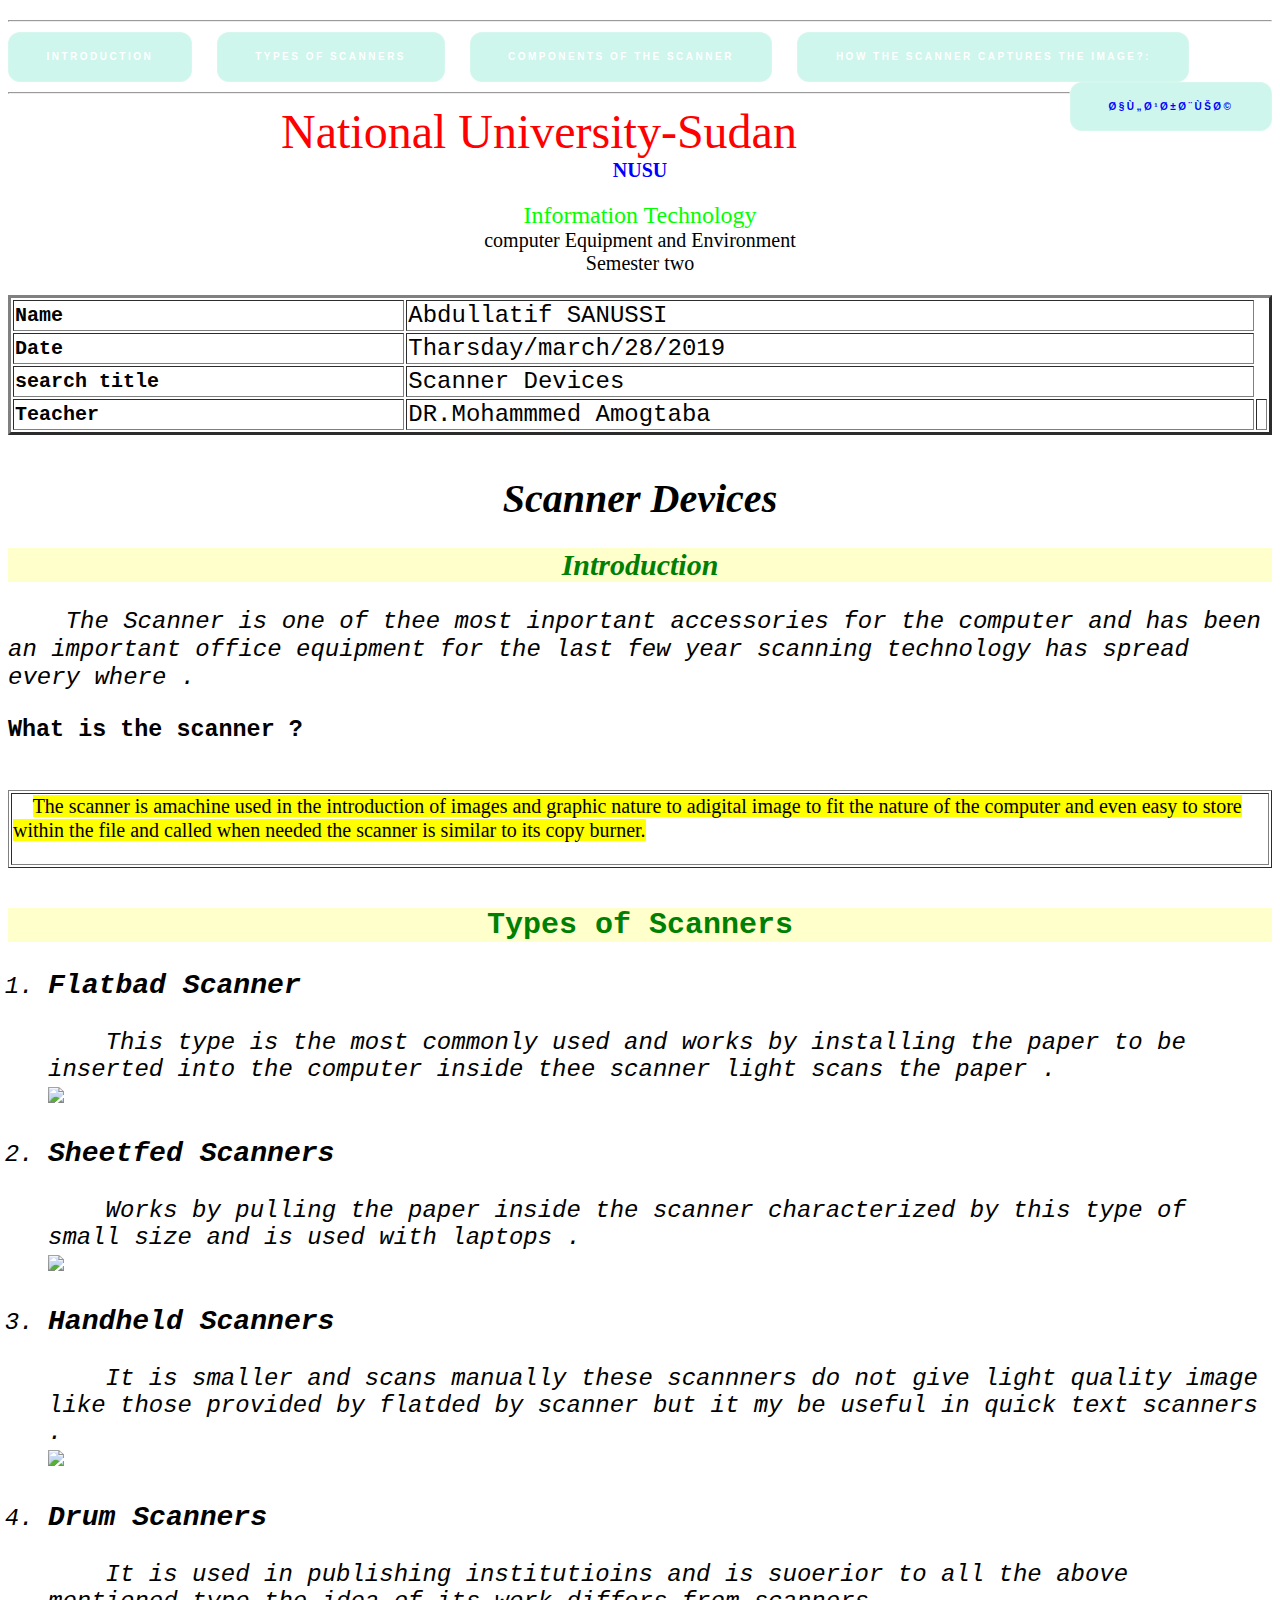
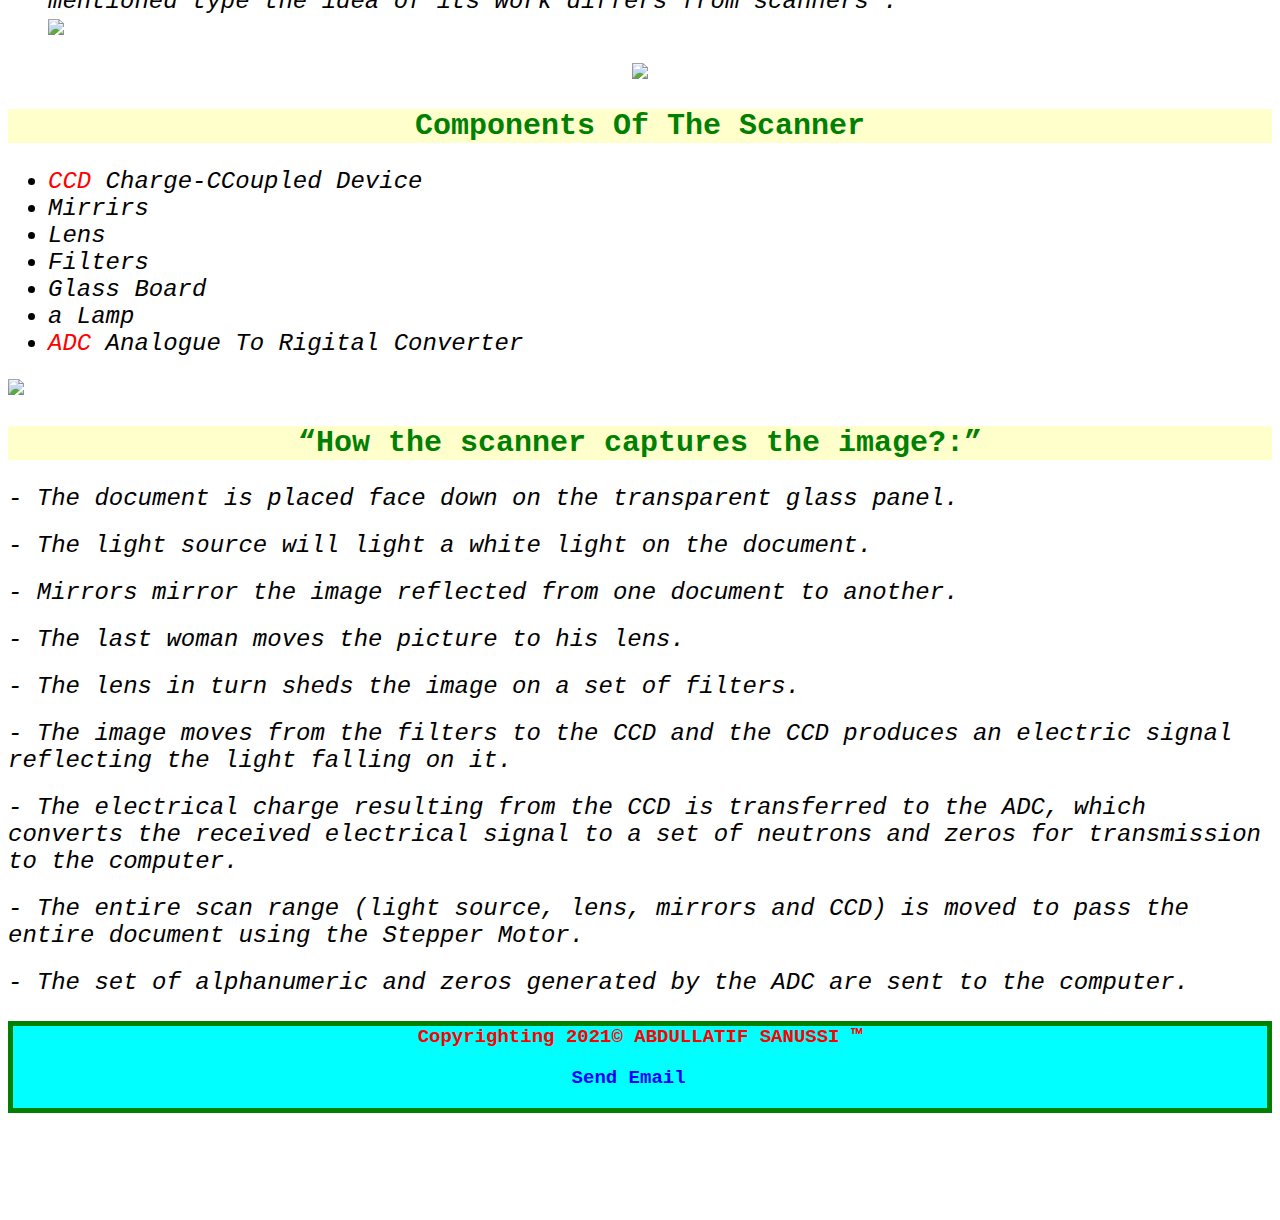
==== Scanner-Devices/Scanner Devices.html @ a1f461f5 "Update Scanner Devices.html" ====
<!DOCTYPE HTML>
<html>
  <head>
   <title>Scanner Devices</title>
  <style>
  body{
    text-align:left;
	font-family: "Times New Roman", Times, serif;
    font-size:20px;
  }
  h2{
  color:green;
  background-color:#ffffcc;
  text-align:center;

  }
  
  h4{
  color:red;
  background-color:#00ffff;
  text-align:center;
  border: 5px solid green;
  font-size:19px;
  
  }
  h1, h2, h3, h4, h5, h6 {
		font-weight: bold;

	}
	input[type="submit"],
	input[type="reset"],
	input[type="button"],
	button,
	button {
		
		background-color: transparent;
		border: solid 1px !important;
		border-color: rgba(255, 255, 255, 0.15) !important;
		border-radius: 3em;
		color: #ffffff !important;
		cursor: pointer;
		display: inline-block;
		font-size: 0.6em;
		font-weight: bold;
		height: calc(4.75em + 2px);
		letter-spacing: 0.25em;
		line-height: 4.75em;
		outline: 0;
		padding: 0 3.75em;
		position: relative;
		text-align: center;
		text-decoration: none;
		text-transform: uppercase;
		white-space: nowrap;
	}



	table {
		margin: 0 0 2em 0;
		width: 100%;
	}

  
a {
	text-decoration: none;
    display:inline-block;

}

.menu{

}
.button{
  background-color: white;
  color: black;
  border: 2px solid #e7e7e7;
  border-radius: 12px;
  background-color:#CEF6EC;
  font-size:10px;
}

   </style>
   <link rel="icon" href="image/icon.jpg">
    <meta name="description" content="The Scanner is one of thee most inportant 
	accessories for the computer and has been an important office equipment for the
	last few year scanning technology has spread every where ."/>
  </head>
<meta charset="UTF-8">
 <body
    link="blue"
             vlink="red"
                      alink="white"
					             bgcolor="#ffffff"
								                  text="#000000" 
												              DIR="ltr"
												                >
																
		<p>														
  <hr>
      <div class="menu">
	<nav> 
		<a href="#1"><button class="button">Introduction</button></a> &nbsp; &nbsp;
		<a href="#2"><button class="button">Types of Scanners</button></a> &nbsp; &nbsp;
		<a href="#3"><button class="button">Components Of The Scanner</button></a> &nbsp; &nbsp;
		<a href="#4"><button class="button">How the scanner captures the image?:</button></a> &nbsp; &nbsp;
		<button class="button" style="text-align:right; float:right;"><a href="scnnerAR.html">العربية</a></button>

	</nav>
</div >
  <hr>		

  <center>
   <font face="Bahnschrift SemiBold Condensed , Italy" color="ff00000" size="7">
 National University-Sudan 
   </font>
   </center>
  <center>
<a href="nu.edu.sd"><b>NUSU</b></a><p>
<font face="Bahnschrift SemiBold Condensed , Italy" color="#00ff00" size="5">
 Information Technology <br>
</font>
computer Equipment and Environment<br>
Semester two
</center>
<table border="3" align="center">
<tr>
<td><tt><strong>Name<td> <tt><big>Abdullatif SANUSSI</tt></td>
<tr>
<td><tt><strong>Date<td><tt><big>Tharsday/march/28/2019</tt></td>
<tr>
<td><tt><strong>search title<td><tt><big> Scanner Devices</tt></td>
<tr>
<td><tt><strong>Teacher <td><tt><big> DR.Mohammmed Amogtaba</tt><td>


</tr>
</table>
<h1 align="center"><em>Scanner Devices</em> </h1>
<!----Introduction---->
<h2 id="1"><i>Introduction</i></h3>
<p>
<big>
  <i>
    <tt>
&nbsp; &nbsp; The Scanner is one of thee most inportant accessories for the computer and has been an important office equipment for the last few year
scanning technology has spread every where .<p>
       <tt>
    </i>
</big
<q><h3>What is the scanner ? </h3></q> <br />
<table border="1">
<td>
<font face="Broadway">
&nbsp; &nbsp; <mark>The scanner is amachine used in the introduction of images and graphic nature to adigital image to fit the nature of the computer and even 
easy to store within the file and called when needed the scanner is similar to its copy burner.</mark><p>
</font>
</td></table>
<!----Types of Scanners---->
<h2 id="2"> Types of Scanners</h2>
<ol>
<big>
<i>
<tt>
<li><h3>Flatbad Scanner</h3></li>
&nbsp; &nbsp; This type is the most commonly used and works by installing the paper to be inserted into the computer inside thee scanner light scans the paper .
<br>
<img src="image/Flatbed.jpg">

<li><h3>Sheetfed Scanners</h3> </li>
&nbsp; &nbsp; Works by pulling the paper inside the scanner characterized by this type of small size and is used with laptops .
<br>
<img src="image/Sheetfed.jpeg">

<li><h3>Handheld Scanners</h3></li>
&nbsp; &nbsp; It is smaller and scans manually these scannners do not give light quality image like those provided by flatded by scanner but it my be useful in 
quick text scanners .
<br>
<img src="image/Handheld.jpeg">

<li><h3>Drum Scanners</h3></li>
&nbsp; &nbsp; It is used in publishing institutioins and is suoerior to all the above mentioned type the idea of its work differs from scanners . 
<br>
<img src="image/Drum.jpeg">

</tt>
</i>
</big>
</ol>
<!---scanner devices image--->
<center>
<img src="image/scanner.jpg"  height="200px" >
</center>
<p>
<h2 id="3"> Components Of The Scanner  </h2>
<ul>
<em><big>
<tt>
<li><font color="red">CCD</font> Charge-CCoupled Device</li>
<li>Mirrirs </li>
<li>Lens  </li>
<li>Filters  </li>
<li> Glass Board</li>
<li>a Lamp </li>
<li><font color="red">ADC</font> Analogue To Rigital Converter </li>
</tt>
</em></big>
</ul>
<img src="image/Components Of The Scanner.jpeg">
<!-----How the scanner captures the image?:---->
 <h2 id="4"><q><b>How the scanner captures the image?:</b></q></h2><p>
 <big><i>
 <tt>
- The document is placed face down on the transparent glass panel.<p>
- The light source will light a white light on the document.<p>
- Mirrors mirror the image reflected from one document to another.<p>
- The last woman moves the picture to his lens.<p>
- The lens in turn sheds the image on a set of filters.<p>
- The image moves from the filters to the CCD and the CCD produces an electric signal reflecting the light falling on it.<p>
- The electrical charge resulting from the CCD is transferred to the ADC, which converts the received electrical signal to a set of neutrons and zeros for transmission to the computer.<p>
- The entire scan range (light source, lens, mirrors and CCD) is moved to pass the entire document using the Stepper Motor.<p>
- The set of alphanumeric and zeros generated by the ADC are sent to the computer.
</tt>
</i></big>


<h4>Copyrighting 2021&copy; ABDULLATIF SANUSSI &trade; <p>

<a href="mailto:abdellateef.sanosse@gmail.com">Send Email</a> &nbsp;</h4>
<a href="https://github.com/sanosse"><i class="fa fa-github" aria-hidden="true"></i> </a>
<audio id="" autoplay>
<source src="sound/BeepToneReadout_S011SF.162.mp3" type="audio/mpeg">
please open this web in other browser 
</audio>
</body>
</html>
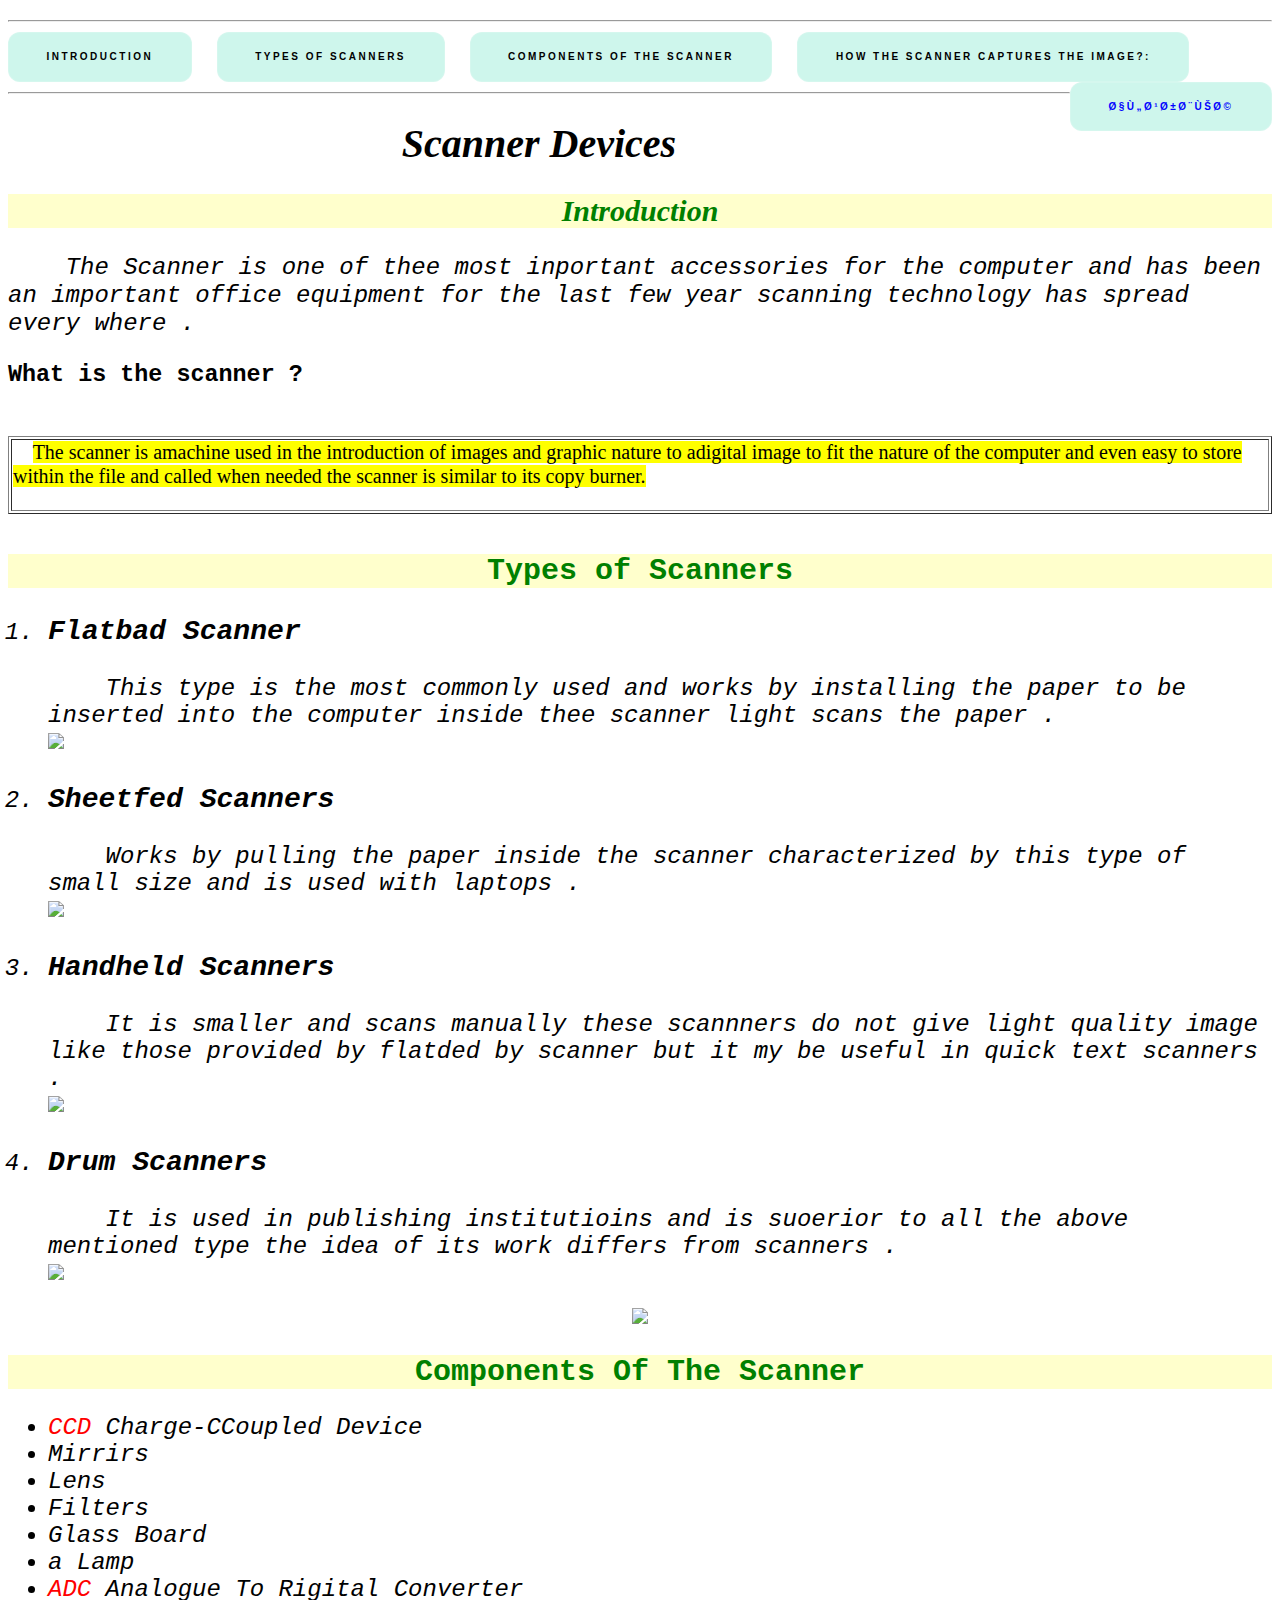
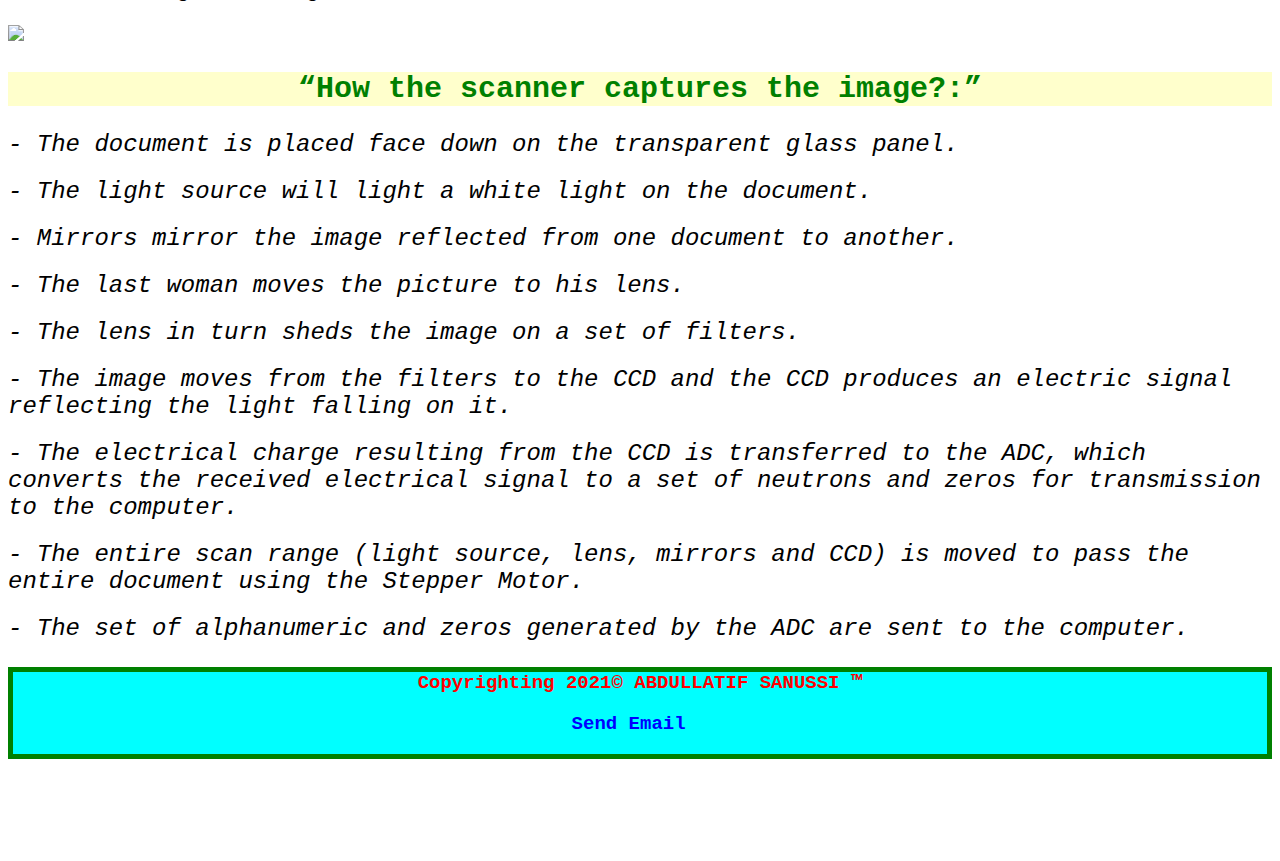
==== commit 20b9ea57: "Update Scanner Devices.html" ====
--- a/Scanner-Devices/Scanner Devices.html
+++ b/Scanner-Devices/Scanner Devices.html
@@ -37,7 +37,7 @@
 		border: solid 1px !important;
 		border-color: rgba(255, 255, 255, 0.15) !important;
 		border-radius: 3em;
-		color: #ffffff !important;
+		color: #000000 !important;
 		cursor: pointer;
 		display: inline-block;
 		font-size: 0.6em;
@@ -110,32 +110,6 @@
 </div >
   <hr>		
 
-  <center>
-   <font face="Bahnschrift SemiBold Condensed , Italy" color="ff00000" size="7">
- National University-Sudan 
-   </font>
-   </center>
-  <center>
-<a href="nu.edu.sd"><b>NUSU</b></a><p>
-<font face="Bahnschrift SemiBold Condensed , Italy" color="#00ff00" size="5">
- Information Technology <br>
-</font>
-computer Equipment and Environment<br>
-Semester two
-</center>
-<table border="3" align="center">
-<tr>
-<td><tt><strong>Name<td> <tt><big>Abdullatif SANUSSI</tt></td>
-<tr>
-<td><tt><strong>Date<td><tt><big>Tharsday/march/28/2019</tt></td>
-<tr>
-<td><tt><strong>search title<td><tt><big> Scanner Devices</tt></td>
-<tr>
-<td><tt><strong>Teacher <td><tt><big> DR.Mohammmed Amogtaba</tt><td>
-
-
-</tr>
-</table>
 <h1 align="center"><em>Scanner Devices</em> </h1>
 <!----Introduction---->
 <h2 id="1"><i>Introduction</i></h3>
